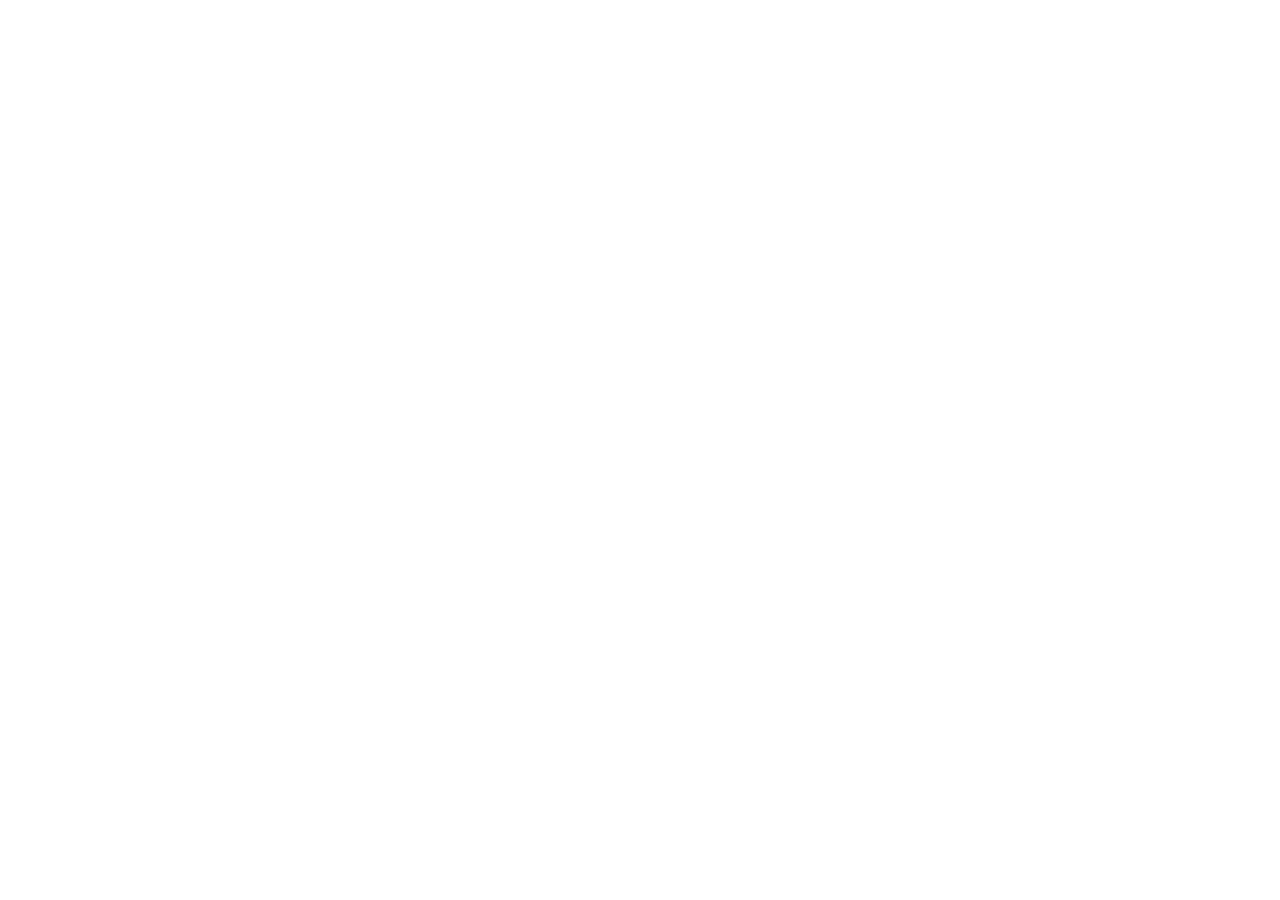
==== index.html @ a1eb8066 "project file structure" ====
<!DOCTYPE html>
<html lang="en">
<head>
    <meta charset="UTF-8">
    <meta name="viewport" content="width=device-width, initial-scale=1.0">
    <link rel="stylesheet" href="style.css">
    <script type="module" src="src/ui.js"></script>
    <title>Document</title>
</head>
<body>
    
</body>
</html>
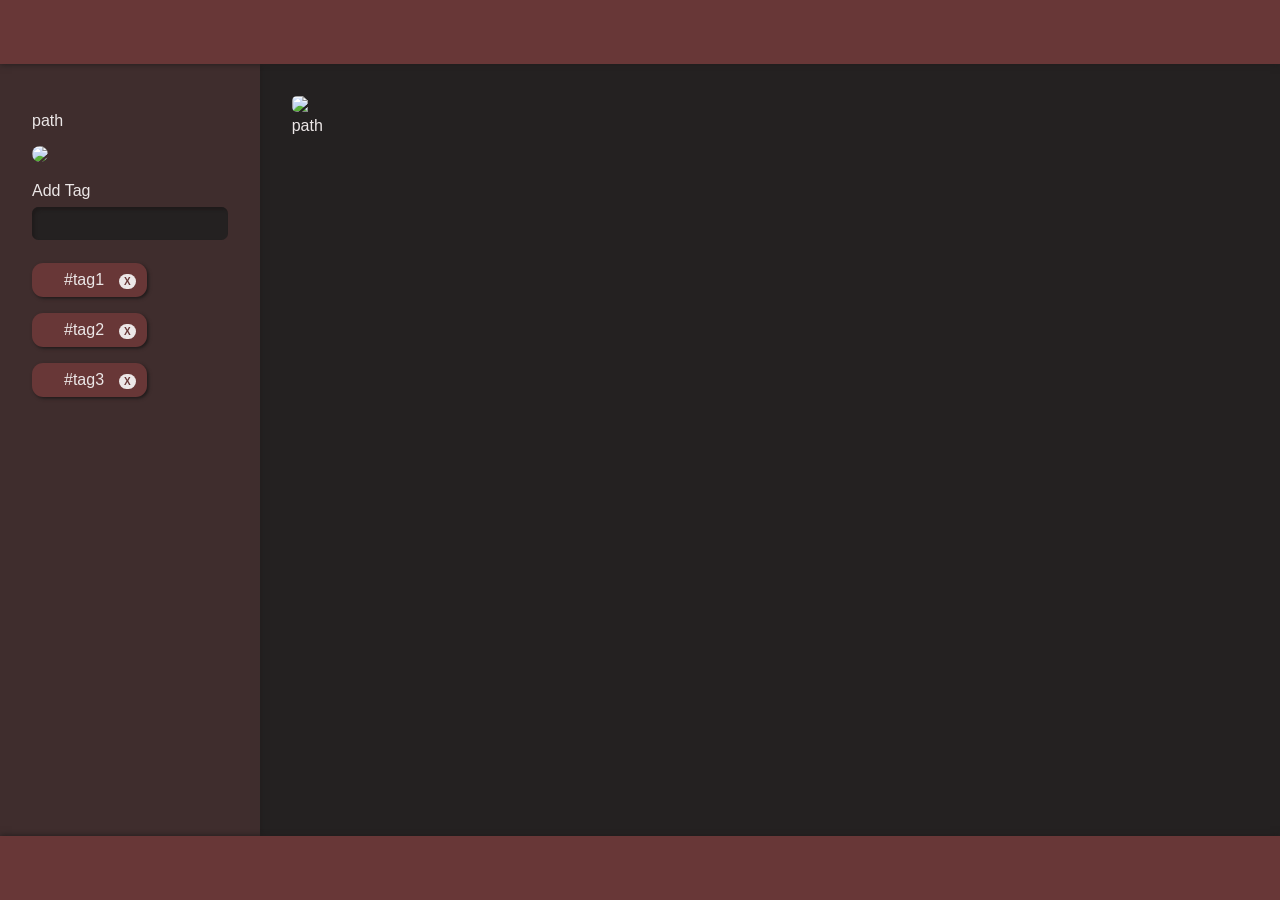
==== commit c9975e6b: "css styling" ====
--- a/index.html
+++ b/index.html
@@ -1,13 +1,37 @@
-<!DOCTYPE html>
+<!doctype html>
 <html lang="en">
-<head>
-    <meta charset="UTF-8">
-    <meta name="viewport" content="width=device-width, initial-scale=1.0">
-    <link rel="stylesheet" href="style.css">
+  <head>
+    <meta charset="UTF-8" />
+    <meta name="viewport" content="width=device-width, initial-scale=1.0" />
+    <link rel="stylesheet" href="style.css" />
     <script type="module" src="src/ui.js"></script>
     <title>Document</title>
-</head>
-<body>
-    
-</body>
-</html>+  </head>
+  <body>
+    <header></header>
+    <div id="nav-and-main-container">
+      <nav>
+        <p id="preview-file-path">path</p>
+        <img id="preview-image" src="https://placehold.co/200" />
+        <form id="add-tag-form">
+          <div class="input-and-label-container">
+            <label for="tagName">Add Tag</label>
+            <input type="text" name="tagName" id="add-tag-input" />
+          </div>
+        </form>
+        <ol id="tag-list">
+          <li>#tag1<button class="remove-tag-button">X</button></li>
+          <li>#tag2<button class="remove-tag-button">X</button></li>
+          <li>#tag3<button class="remove-tag-button">X</button></li>
+        </ol>
+      </nav>
+      <main>
+        <div class="thumbnail-container">
+          <img src="https://placehold.co/100" />
+          <p class="thumbnail-file-path">path</p>
+        </div>
+      </main>
+    </div>
+    <footer></footer>
+  </body>
+</html>
--- a/style.css
+++ b/style.css
@@ -0,0 +1,120 @@
+:root {
+    --header-color: #683737;
+    --nav-color: #3f2d2d;
+    --main-color: #242121;
+    --footer-color: #683737;
+    --text-color: #ece7e7;
+    --shadow-color: #1f1b1b;
+}
+
+body {
+    color: var(--text-color);
+    display: flex;
+    flex-direction: column;
+    margin: 0;
+    height: 100vh;
+    font-family: 'Franklin Gothic Medium', 'Arial Narrow', Arial, sans-serif;
+}
+
+header {
+    background-color: var(--header-color);
+    padding: 2em;
+    z-index: 2;
+    box-shadow: 0 0 .4em var(--shadow-color);
+}
+
+#nav-and-main-container {
+    display: flex;
+    flex-grow: 1;
+    min-height: 0;
+}
+
+nav {
+    background-color: var(--nav-color);
+    padding: 2em;
+    z-index: 1;
+    box-shadow: 0 0 .4em var(--shadow-color);
+    overflow-y: scroll;      
+    min-width: fit-content;
+    scrollbar-color: var(--header-color) var(--nav-color);
+
+    #preview-image {
+        border-radius: .5em;
+    }
+
+    #tag-list {
+        padding: 0;
+        list-style: none;
+
+        li {
+            margin: 1em 0;
+            padding: .5em .7em;
+            padding-left: 2em;
+            background-color: var(--header-color);
+            box-shadow: .1em .1em .2em var(--shadow-color);
+            width: fit-content;
+            border-radius: .7em;
+            
+            .remove-tag-button {
+                background-color: var(--text-color);
+                color: var(--header-color);
+                font-weight: bold;
+                font-size: x-small;
+                border: none;
+                border-width: 1px;
+                border-radius: 10em;
+                padding: .2em .5em;
+                margin-left: 1.5em;
+            }
+        }
+    }
+    
+    .input-and-label-container {
+        display: flex;
+        flex-direction: column;
+        margin: 1em 0;
+        
+        input {
+            margin: .5em 0;
+            background-color: var(--main-color);
+            color: var(--text-color);
+            border: none;
+            border-radius: .5em;
+            padding: .7em 1em;
+            box-shadow: inset .2em .2em .2em var(--shadow-color);
+        }
+    }
+}
+
+main {
+    display: flex;
+    flex-wrap: wrap;
+    align-items: start;
+    background-color: var(--main-color);
+    flex-grow: 1;
+    padding: 1em;
+    overflow-y: scroll;
+    scrollbar-color: var(--header-color) var(--main-color);
+}
+
+footer {
+    background-color: var(--footer-color);
+    padding: 2em;
+    z-index: 2;
+    box-shadow: 0 0 .4em var(--shadow-color);
+}
+
+.thumbnail-container {
+    display: flex;
+    flex-direction: column;
+    margin: 1em;
+
+    img {
+        border-radius: .3em;
+    }
+
+    .thumbnail-file-path {
+        margin: .3em 0;
+        align-self: center;
+    }
+}
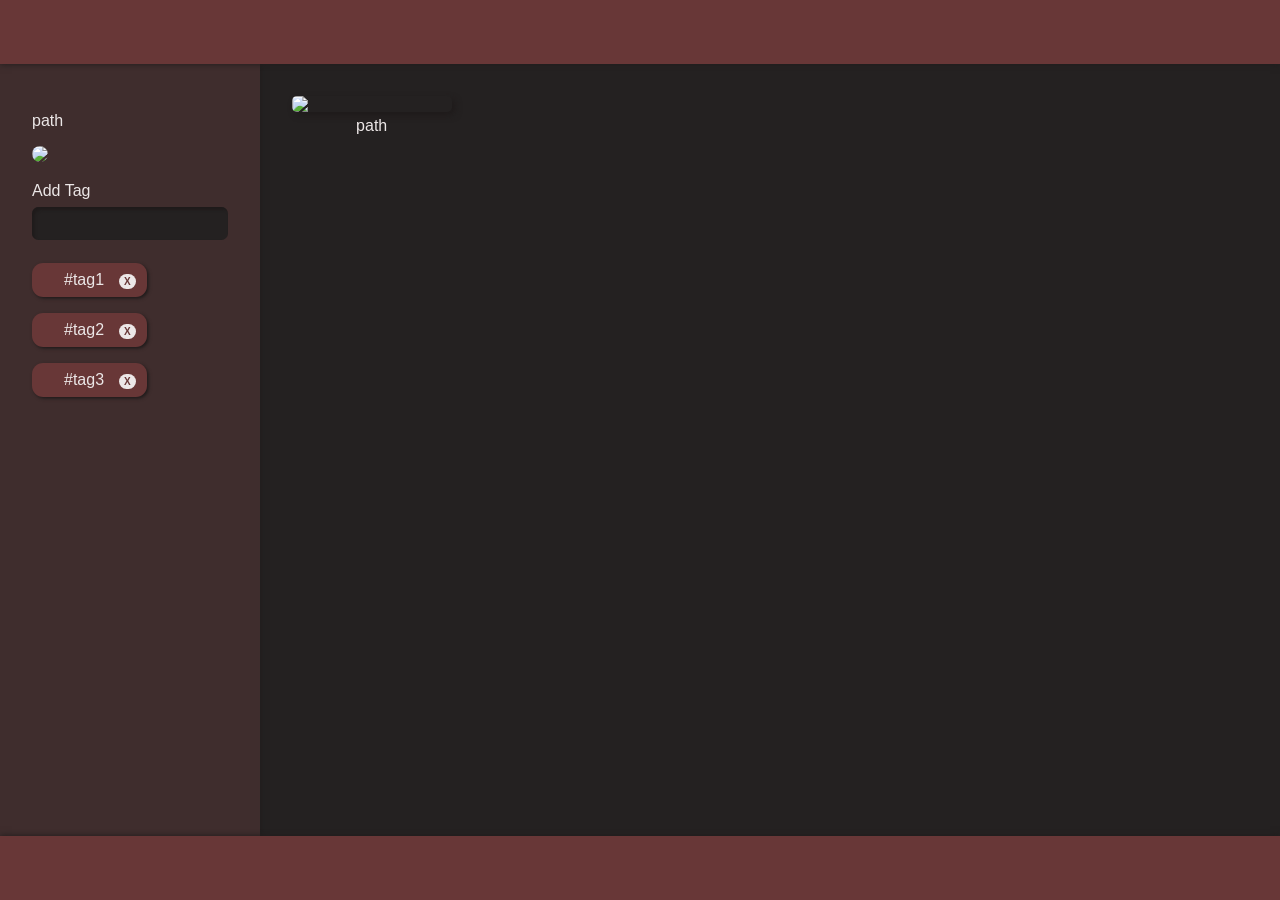
==== commit 4dea8b4b: "image fetching and display implemented" ====
--- a/index.html
+++ b/index.html
@@ -26,7 +26,7 @@
         </ol>
       </nav>
       <main>
-        <div class="thumbnail-container">
+        <div class="thumbnail">
           <img src="https://placehold.co/100" />
           <p class="thumbnail-file-path">path</p>
         </div>
--- a/style.css
+++ b/style.css
@@ -104,17 +104,23 @@
     box-shadow: 0 0 .4em var(--shadow-color);
 }
 
-.thumbnail-container {
+.thumbnail {
     display: flex;
     flex-direction: column;
     margin: 1em;
-
+    width: 10em;
+    
     img {
         border-radius: .3em;
+        width: 10em;
+        box-shadow: .2em .2em .4em var(--shadow-color);
     }
-
+    
     .thumbnail-file-path {
         margin: .3em 0;
         align-self: center;
+        width: 10em;
+        overflow-wrap:break-word;
+        text-align: center;
     }
 }
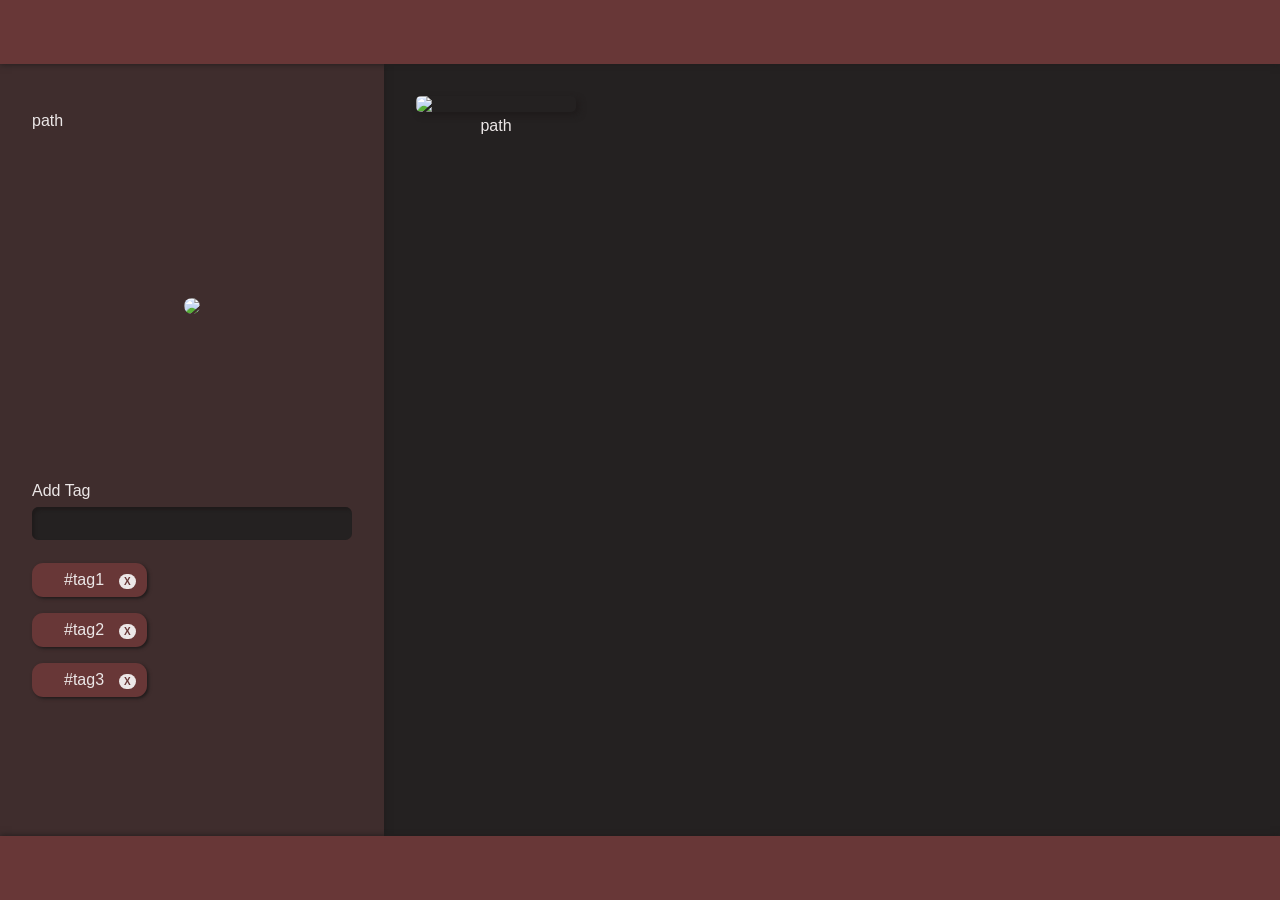
==== commit c2797b20: "image and tags preview implemented" ====
--- a/index.html
+++ b/index.html
@@ -12,7 +12,9 @@
     <div id="nav-and-main-container">
       <nav>
         <p id="preview-file-path">path</p>
-        <img id="preview-image" src="https://placehold.co/200" />
+        <div id="preview-image-container">
+          <img id="preview-image" src="https://placehold.co/200" />
+        </div>
         <form id="add-tag-form">
           <div class="input-and-label-container">
             <label for="tagName">Add Tag</label>
--- a/style.css
+++ b/style.css
@@ -34,12 +34,22 @@
     padding: 2em;
     z-index: 1;
     box-shadow: 0 0 .4em var(--shadow-color);
-    overflow-y: scroll;      
+    overflow-y: scroll;
     min-width: fit-content;
     scrollbar-color: var(--header-color) var(--nav-color);
 
-    #preview-image {
-        border-radius: .5em;
+    #preview-image-container {
+        display: flex;
+        justify-content: center;
+        align-items: center;
+        width: 20em;
+        height: 20em;
+
+        #preview-image {
+            max-width: 100%;
+            max-height: 100%;
+            border-radius: .5em;
+        }
     }
 
     #tag-list {
@@ -54,7 +64,7 @@
             box-shadow: .1em .1em .2em var(--shadow-color);
             width: fit-content;
             border-radius: .7em;
-            
+
             .remove-tag-button {
                 background-color: var(--text-color);
                 color: var(--header-color);
@@ -68,12 +78,12 @@
             }
         }
     }
-    
+
     .input-and-label-container {
         display: flex;
         flex-direction: column;
         margin: 1em 0;
-        
+
         input {
             margin: .5em 0;
             background-color: var(--main-color);
@@ -109,18 +119,18 @@
     flex-direction: column;
     margin: 1em;
     width: 10em;
-    
+
     img {
         border-radius: .3em;
         width: 10em;
         box-shadow: .2em .2em .4em var(--shadow-color);
     }
-    
+
     .thumbnail-file-path {
         margin: .3em 0;
         align-self: center;
         width: 10em;
-        overflow-wrap:break-word;
+        overflow-wrap: break-word;
         text-align: center;
     }
 }
